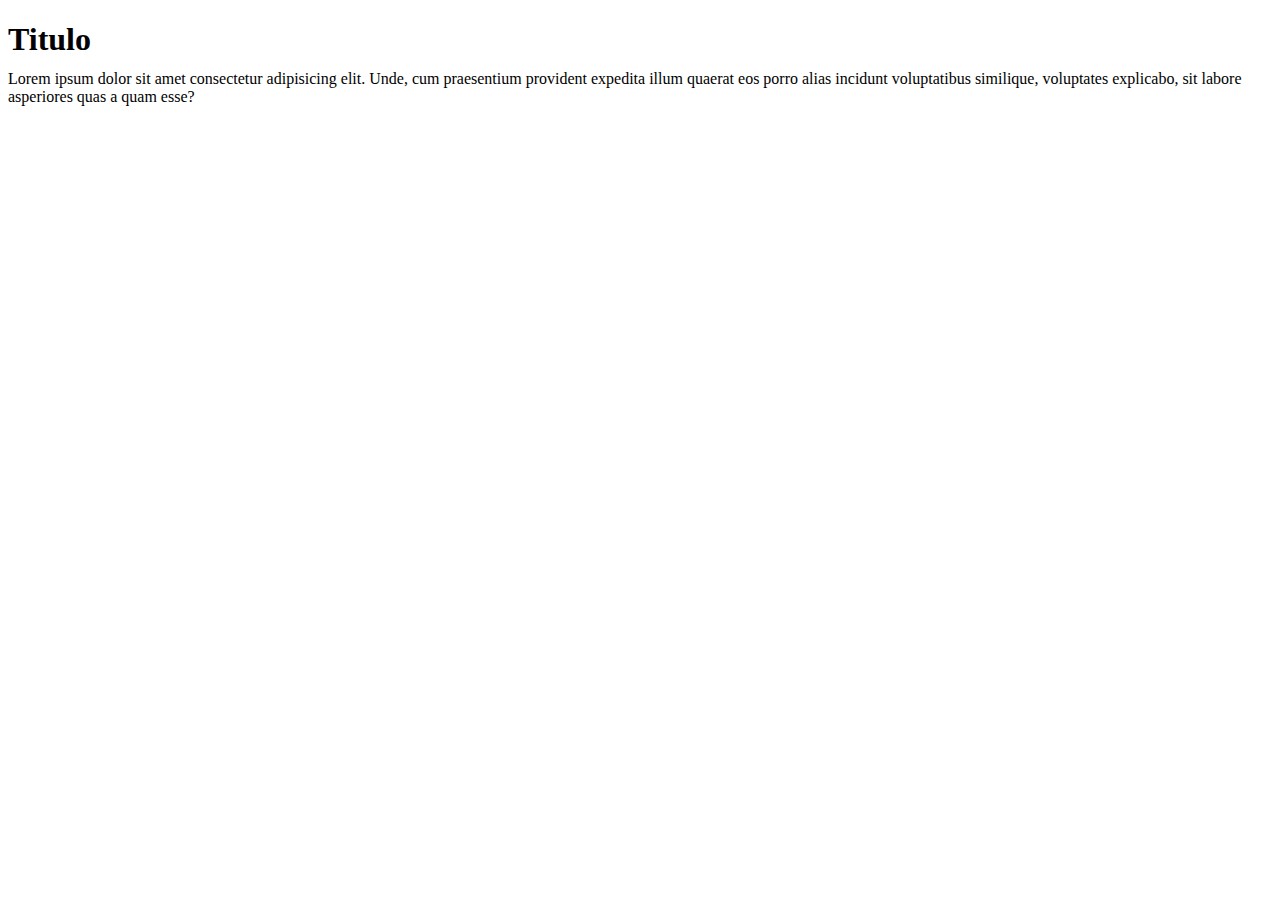
==== lorem.html @ 496d161e "Initial commit" ====
<!DOCTYPE html>
<html lang="pt-br">
    <meta charset="utf-8">
    <meta name="viewport" content="width=device-width, initial-scale=1.0">
    <title>lorem</title>
    <style>
        p{
            margin: -10px 0px;
        }
        main{
            min-width: 320px;
        }
        
    </style>
</head>
<body>
    <main>
        <h1>Titulo</h1>
        <p>Lorem ipsum dolor sit amet consectetur adipisicing elit. Unde, cum praesentium provident expedita illum quaerat eos porro alias incidunt voluptatibus similique, voluptates explicabo, sit labore asperiores quas a quam esse?</p>
    </main>
</body>
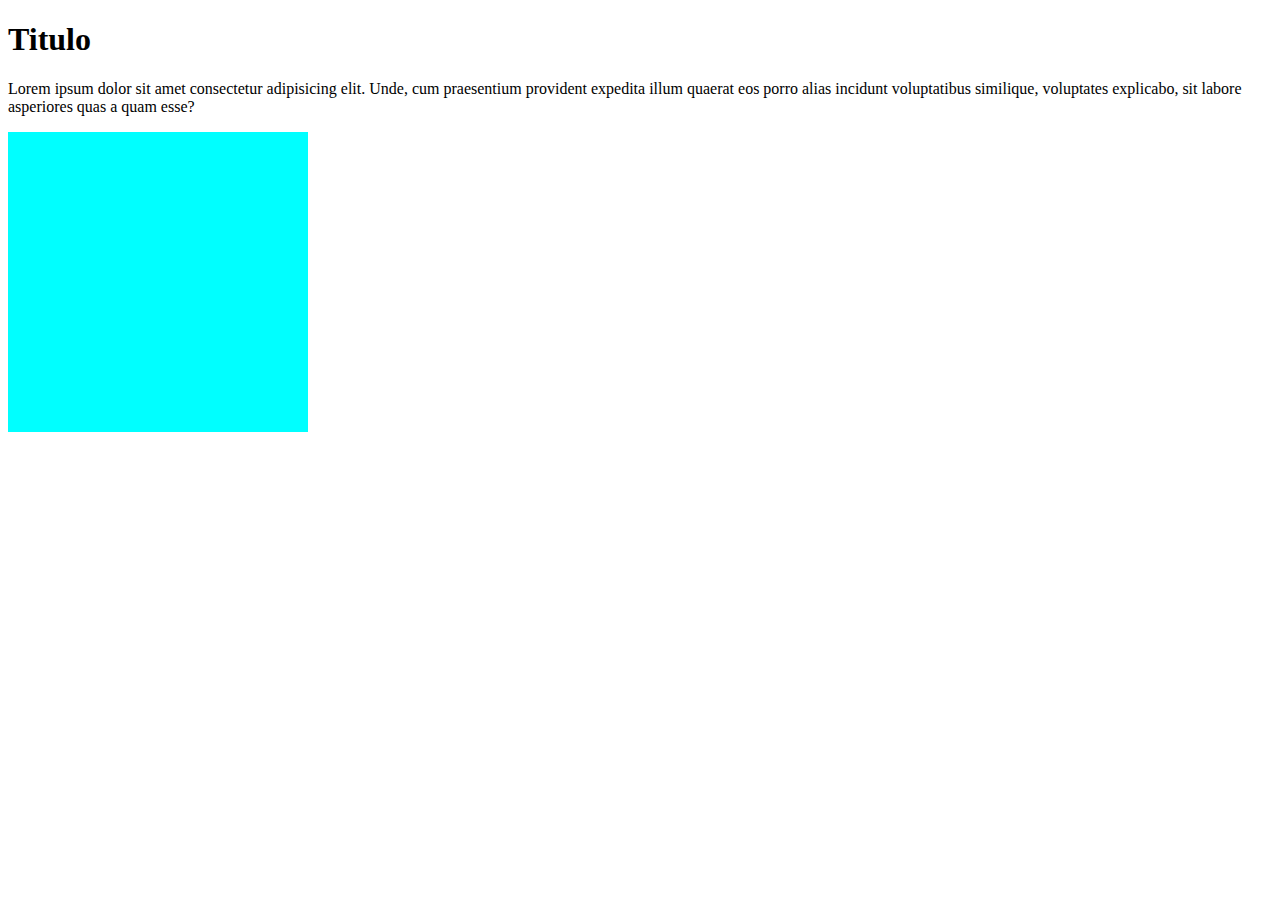
==== commit 2d24f392: "Ajuste na Planilha" ====
--- a/lorem.html
+++ b/lorem.html
@@ -4,11 +4,15 @@
     <meta name="viewport" content="width=device-width, initial-scale=1.0">
     <title>lorem</title>
     <style>
-        p{
-            margin: -10px 0px;
-        }
+      
         main{
             min-width: 320px;
+        }
+        div{
+            width: 300px;
+            height: 300px;
+            background-color: aqua;
+            border-inline-color: black;
         }
         
     </style>
@@ -18,4 +22,8 @@
         <h1>Titulo</h1>
         <p>Lorem ipsum dolor sit amet consectetur adipisicing elit. Unde, cum praesentium provident expedita illum quaerat eos porro alias incidunt voluptatibus similique, voluptates explicabo, sit labore asperiores quas a quam esse?</p>
     </main>
+    <div>
+
+    </div>
+
 </body>
